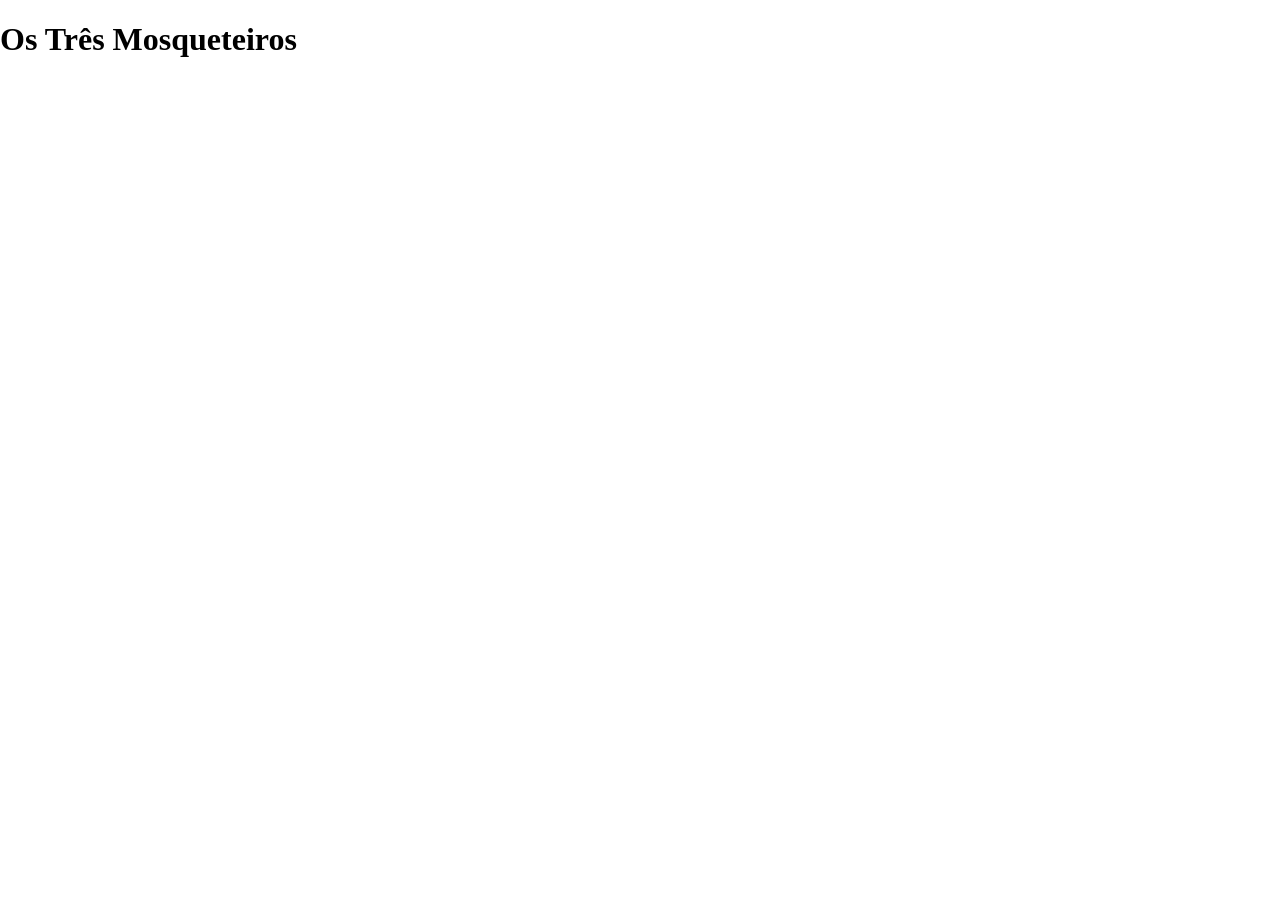
==== public/info.html @ dfe9a8ea "feat: adiciona pagina de informacoes dos alunos" ====
<!DOCTYPE html>
<html lang="en">
<head>
    <meta charset="UTF-8">
    <meta name="viewport" content="width=device-width, initial-scale=1.0">
    <title>Informações dos integrantes</title>
    <link rel="shortcut icon" href="../image/favicon.ico" type="image/x-icon">
    <link rel="stylesheet" href="../style.css">
    <style>
    body, html {
        margin: 0;
        padding: 0;
        height: 100%;
    }       

    </style>
</head>
<body>
    <header>
        <h1 >
            Os Três Mosqueteiros
        </h1>
    </header>
    
    
</body>
</html>
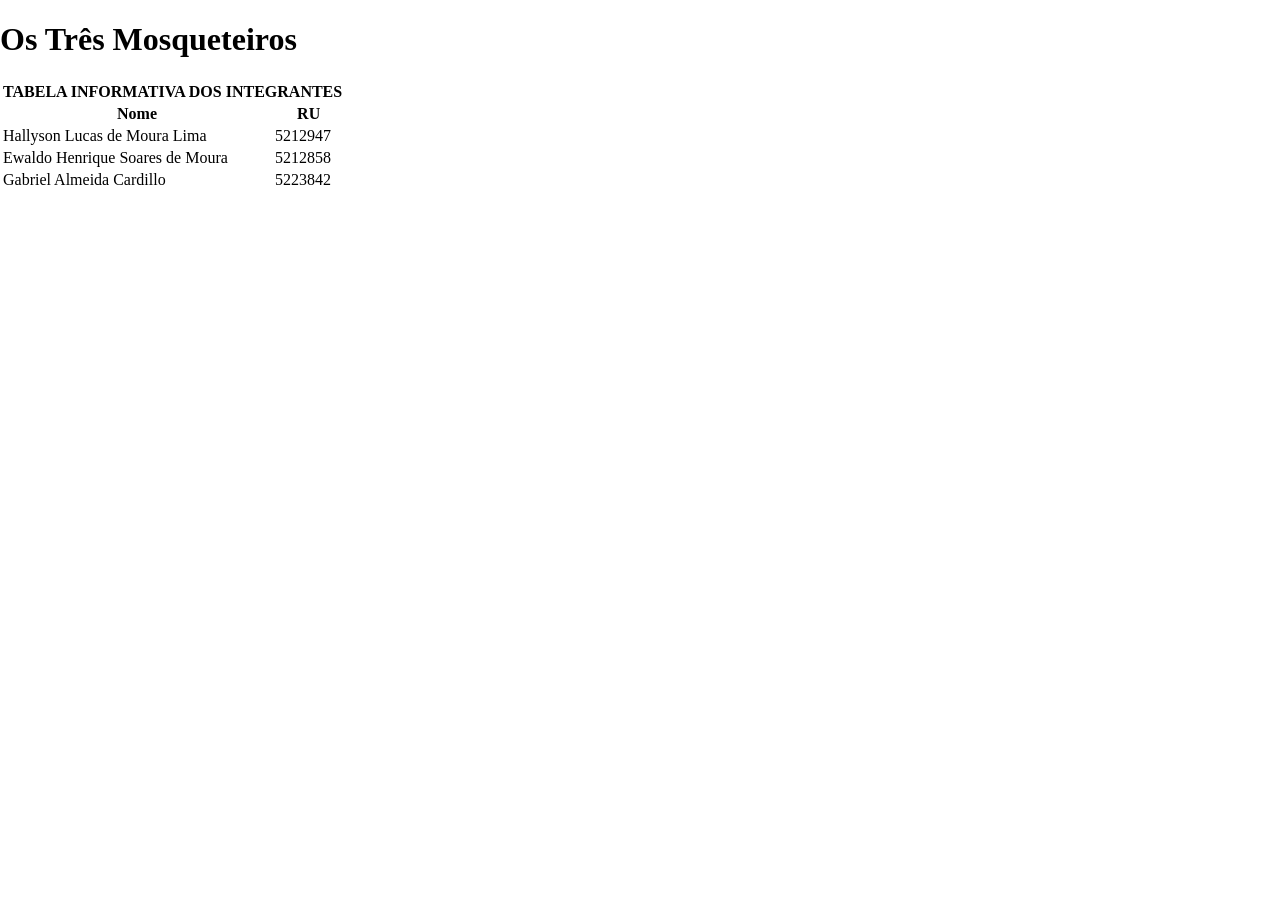
==== commit 61565bb6: "feat: adiciona tabela informativa com dados dos integrantes" ====
--- a/public/info.html
+++ b/public/info.html
@@ -1,5 +1,5 @@
 <!DOCTYPE html>
-<html lang="en">
+<html lang="pt-br">
 <head>
     <meta charset="UTF-8">
     <meta name="viewport" content="width=device-width, initial-scale=1.0">
@@ -12,16 +12,38 @@
         padding: 0;
         height: 100%;
     }       
-
     </style>
 </head>
 <body>
     <header>
-        <h1 >
+        <h1>
             Os Três Mosqueteiros
         </h1>
     </header>
-    
-    
+    <div class="main">
+        <div class="tabela">
+            <table>
+                <tr>
+                    <th colspan="3"><div class="titulotabela">TABELA INFORMATIVA DOS INTEGRANTES</div></th>
+                </tr>
+                <tr>
+                    <th>Nome</th>
+                    <th>RU</th>
+                </tr>
+                <tr>
+                    <td>Hallyson Lucas de Moura Lima</td>
+                    <td>5212947</td>
+                </tr>
+                <tr>
+                    <td>Ewaldo Henrique Soares de Moura</td>
+                    <td>5212858</td>
+                </tr>
+                <tr>
+                    <td>Gabriel Almeida Cardillo</td>
+                    <td>5223842</td>
+                </tr>
+            </table>
+        </div>
+    </div>
 </body>
 </html>
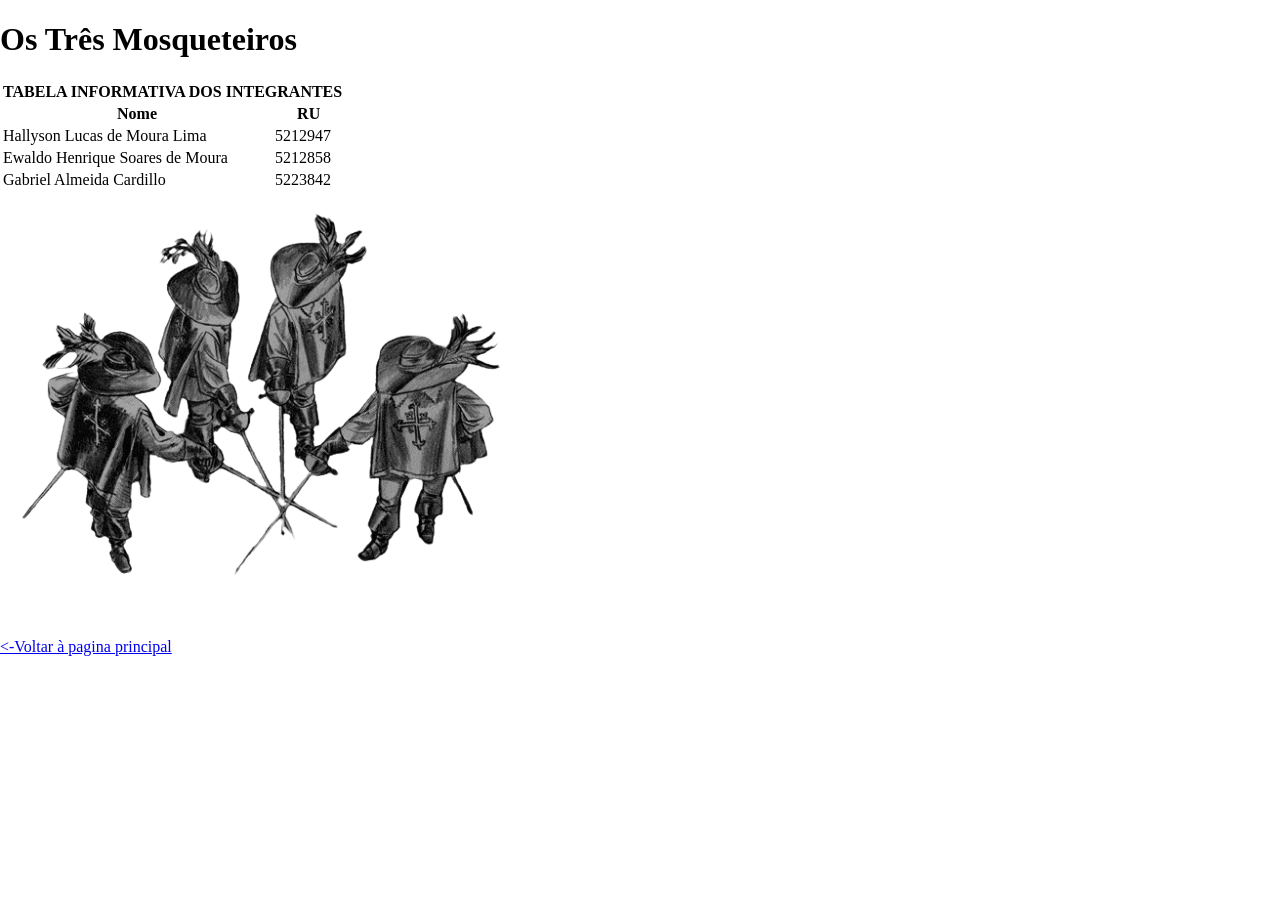
==== commit e8243bfd: "feat: adiciona imagem ilustrativa e link de retorno para a pagina principal" ====
--- a/public/info.html
+++ b/public/info.html
@@ -44,6 +44,14 @@
                 </tr>
             </table>
         </div>
+        <div class="img">
+            <img src="images/mosq01.png" alt="Os Quatro Mosqueteiros">
+        </div>
+        <div class="retorno">
+            <a href="index.html">
+                <p><-Voltar à pagina principal</p>
+            </a>
+        </div>
     </div>
 </body>
 </html>
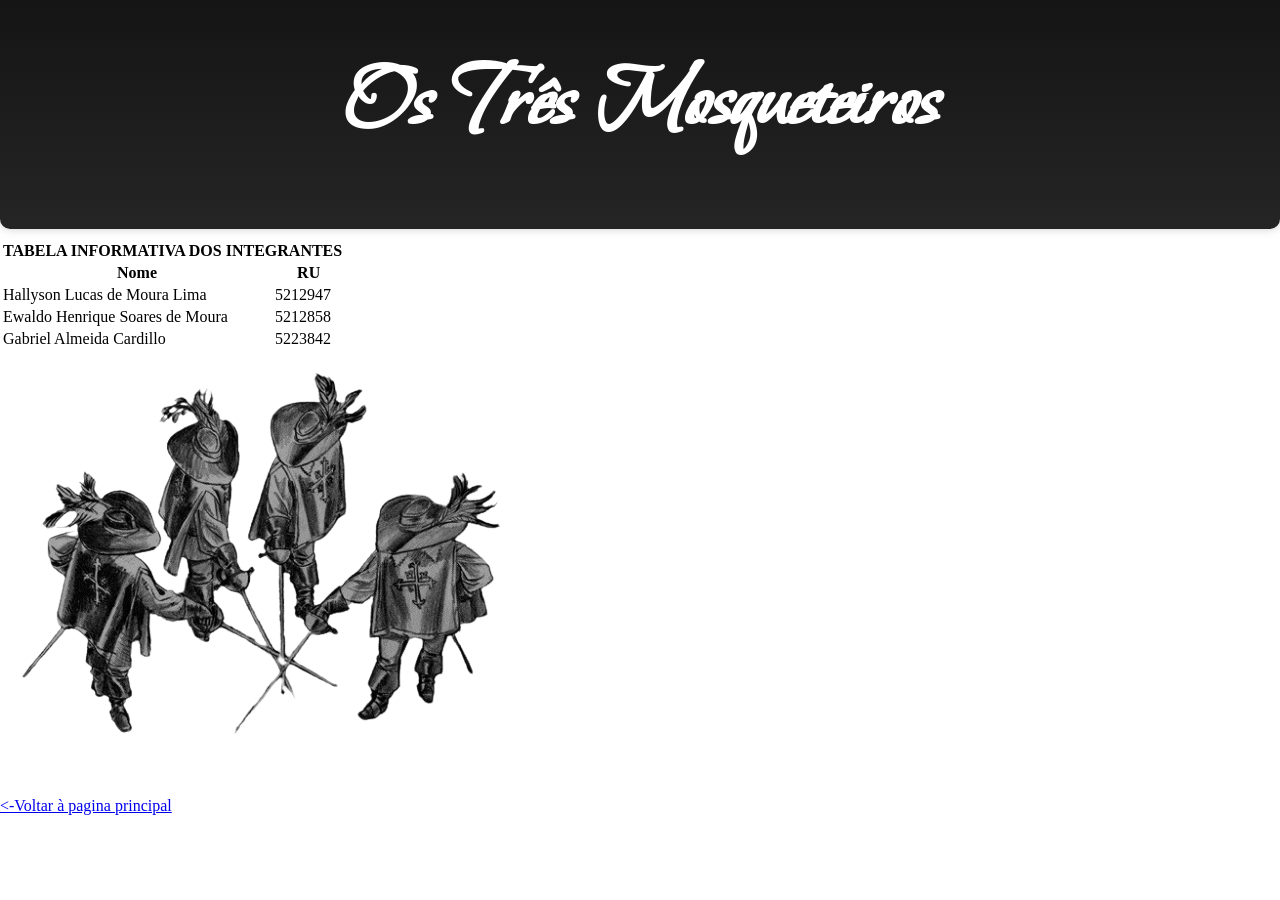
==== commit 1322a261: "style: define fontes, variaveis globais e estilo do cabecalho" ====
--- a/public/info.html
+++ b/public/info.html
@@ -5,7 +5,7 @@
     <meta name="viewport" content="width=device-width, initial-scale=1.0">
     <title>Informações dos integrantes</title>
     <link rel="shortcut icon" href="../image/favicon.ico" type="image/x-icon">
-    <link rel="stylesheet" href="../style.css">
+    <link rel="stylesheet" href="style.css">
     <style>
     body, html {
         margin: 0;
--- a/public/style.css
+++ b/public/style.css
@@ -0,0 +1,29 @@
+@charset "UTF-8";
+@import url('https://fonts.googleapis.com/css2?family=Bonheur+Royale&display=swap');
+@import url('https://fonts.googleapis.com/css2?family=Caramel&display=swap');
+
+:root {
+    --cor01: #131313;
+    --cor02: #252525;
+    --cor03: #000000;
+    --corfonte: #ffffff;    
+}
+
+body {
+    background-image: url('imagens/fundo03.png');
+    background-attachment: fixed;
+    background-size: cover;
+}
+
+header {
+    font-family: "Bonheur Royale", cursive;
+    text-align: center;
+    font-weight: lighter;
+    font-size: 3em;
+    background-image: linear-gradient(to bottom, var(--cor01), var(--cor02));
+    color: var(--corfonte);
+    margin: -21px 0px 10px 0px;
+    padding: 5px 0px;
+    box-shadow: 0px 0px 10px rgba(121, 120, 120, 0.363);
+    border-radius: 10px; 
+}
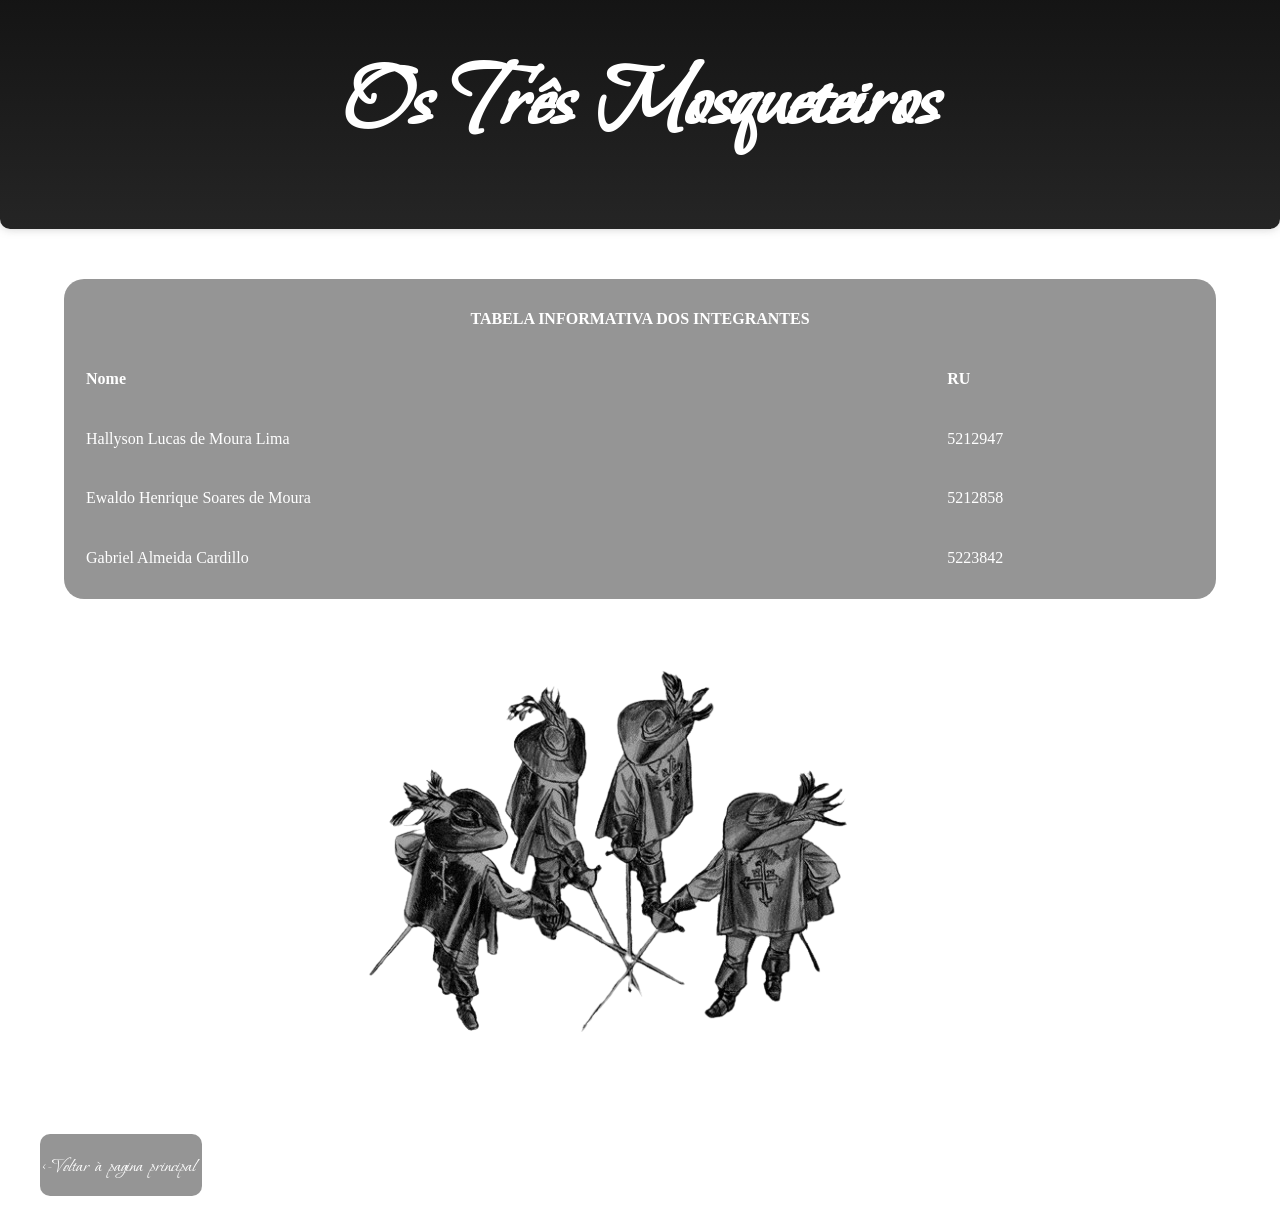
==== commit 0c1ae545: "style: adiciona favicon na página info" ====
--- a/public/info.html
+++ b/public/info.html
@@ -4,7 +4,7 @@
     <meta charset="UTF-8">
     <meta name="viewport" content="width=device-width, initial-scale=1.0">
     <title>Informações dos integrantes</title>
-    <link rel="shortcut icon" href="../image/favicon.ico" type="image/x-icon">
+    <link rel="shortcut icon" href="images/favicon.ico" type="image/x-icon">
     <link rel="stylesheet" href="style.css">
     <style>
     body, html {
--- a/public/style.css
+++ b/public/style.css
@@ -26,4 +26,96 @@
     padding: 5px 0px;
     box-shadow: 0px 0px 10px rgba(121, 120, 120, 0.363);
     border-radius: 10px; 
+}
+
+/* Estilização da tabela de integrantes */
+table {
+    box-shadow: 0px 0px 15px rgba(255, 255, 255, 0.575);
+    padding: 10px;
+    margin: 50px auto;
+    border-radius: 20px;
+    text-align: left;
+    width: 90%;
+    height: 320px;
+    background-color: #2525257c;
+    color: white;
+}
+
+.titulotabela {
+    text-align: center;
+}
+
+tr th {
+    margin: 5px;
+    border: 1px;
+    padding: 10px;
+    border-radius: 10px;
+    transition-duration: .8s;
+}
+
+tr td {
+    padding: 10px;
+    border: 1px;
+    border-radius: 10px;
+    transition-duration: .8s;
+}
+
+tr {
+    transition-duration: .8s;
+}
+
+tr:hover {
+    border-radius: 10px;
+    border: 1px solid white;
+    background-color: black;
+}
+
+tr td:hover {
+    border-radius: 10px;
+    border: 1px solid white;
+    background-color: black;
+}
+
+/* Estilização da imagem e botão de retorno */
+.img {
+    text-align: center;
+    margin: 40px;
+}
+
+img {
+    transition: transform 1s ease;
+}
+
+img:hover {
+    transform: scale(1.5);
+}
+
+.retorno {
+    position: relative;
+    bottom: 15px;
+    left: 20px;
+    text-align: left;
+    font-size: 1.3em;
+    font-family: "Bonheur Royale", cursive;
+    color: white;
+    margin: 70px 20px 10px 20px;
+    padding: 1px;
+    border-radius: 10px;
+    background-color: #2525257c;
+    box-shadow: 0px 0px 5px rgba(255, 255, 255, 0.582);
+    transition-duration: .3s;
+    width: 160px;
+    height: 60px;
+}
+
+.retorno a {
+    text-decoration: none;
+    color: white;
+    font-weight: lighter;
+    font-family: "Bonheur Royale", cursive;
+}
+
+.retorno:hover {
+    background-color: black;
+    box-shadow: 0px 0px 20px rgba(255, 255, 255, 0.753);
 }
